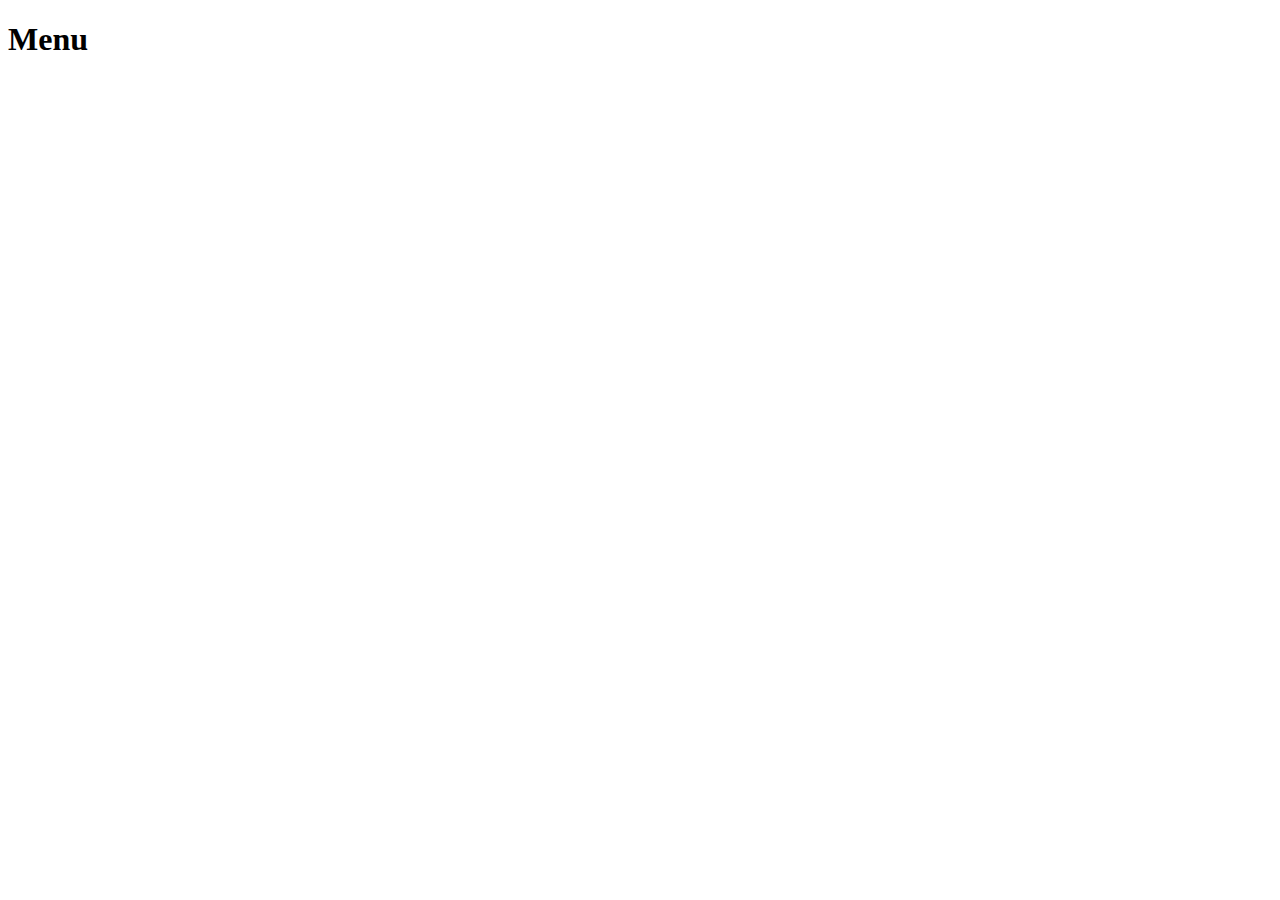
==== Menu.html @ f4e5f834 "adding menu" ====
<!DOCTYPE html>
<html lang="en">
<head>
    <meta charset="UTF-8">
    <meta http-equiv="X-UA-Compatible" content="IE=edge">
    <meta name="viewport" content="width=device-width, initial-scale=1.0">
    <title>Menu</title>
</head>
<body>
    <div class = "Menu"></div>
    <h1>Menu</h1>

</body>
</html>
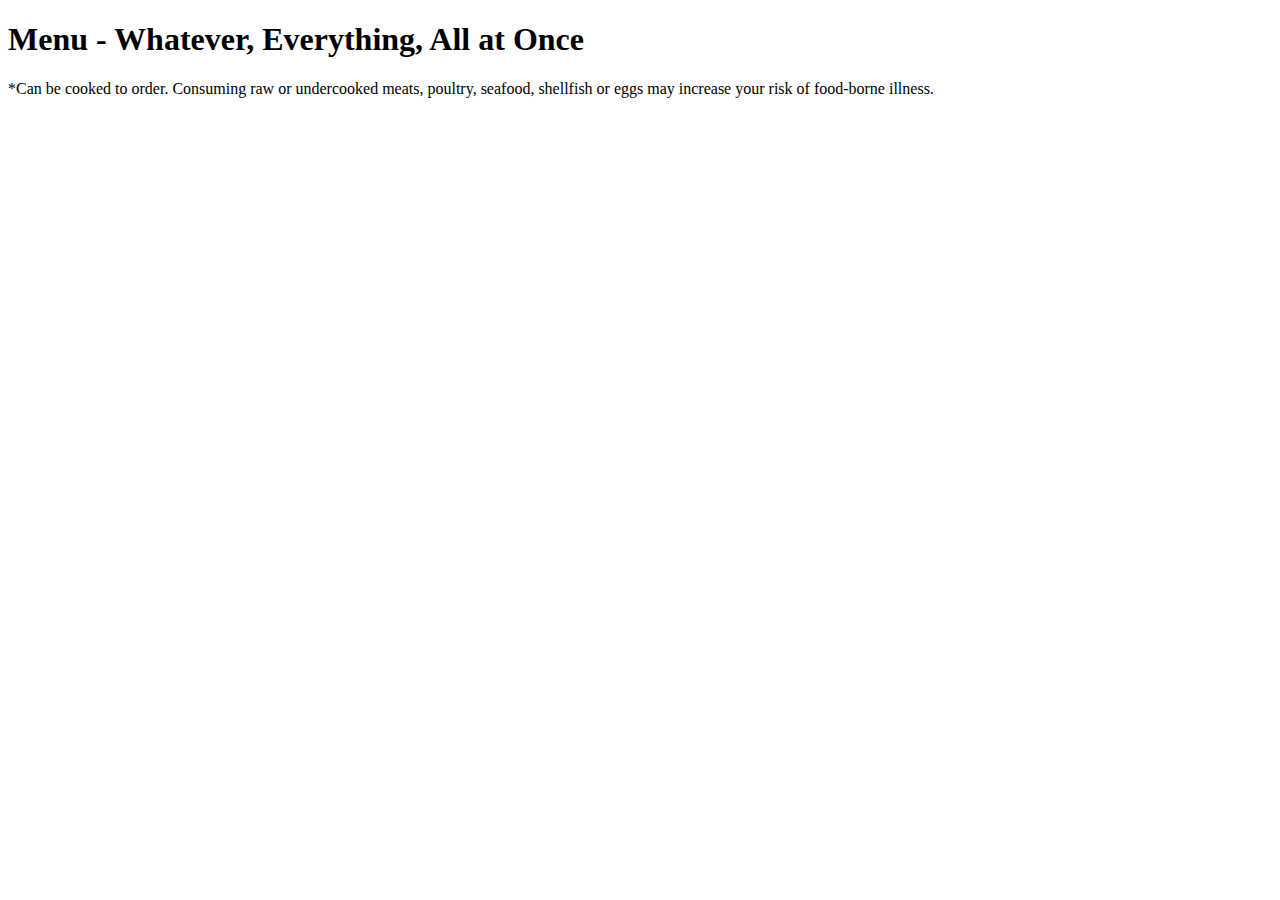
==== commit 36b557d5: "Adding JavaScript" ====
--- a/Menu.html
+++ b/Menu.html
@@ -7,8 +7,14 @@
     <title>Menu</title>
 </head>
 <body>
-    <div class = "Menu"></div>
-    <h1>Menu</h1>
 
+    <h1>Menu - Whatever, Everything, All at Once</h1>
+    <div class = "menu">
+        <div id="meals" class="menuItems"></div>
+        <div id="drinks" class="menuItems"></div>
+        <div id="desserts" class="menuItems"></div>
+    </div>
+<footer>*Can be cooked to order. Consuming raw or undercooked meats, poultry, seafood, shellfish or eggs may increase your risk of food-borne illness.</footer>
+<script src="./scripts/menu.js"></script>
 </body>
 </html>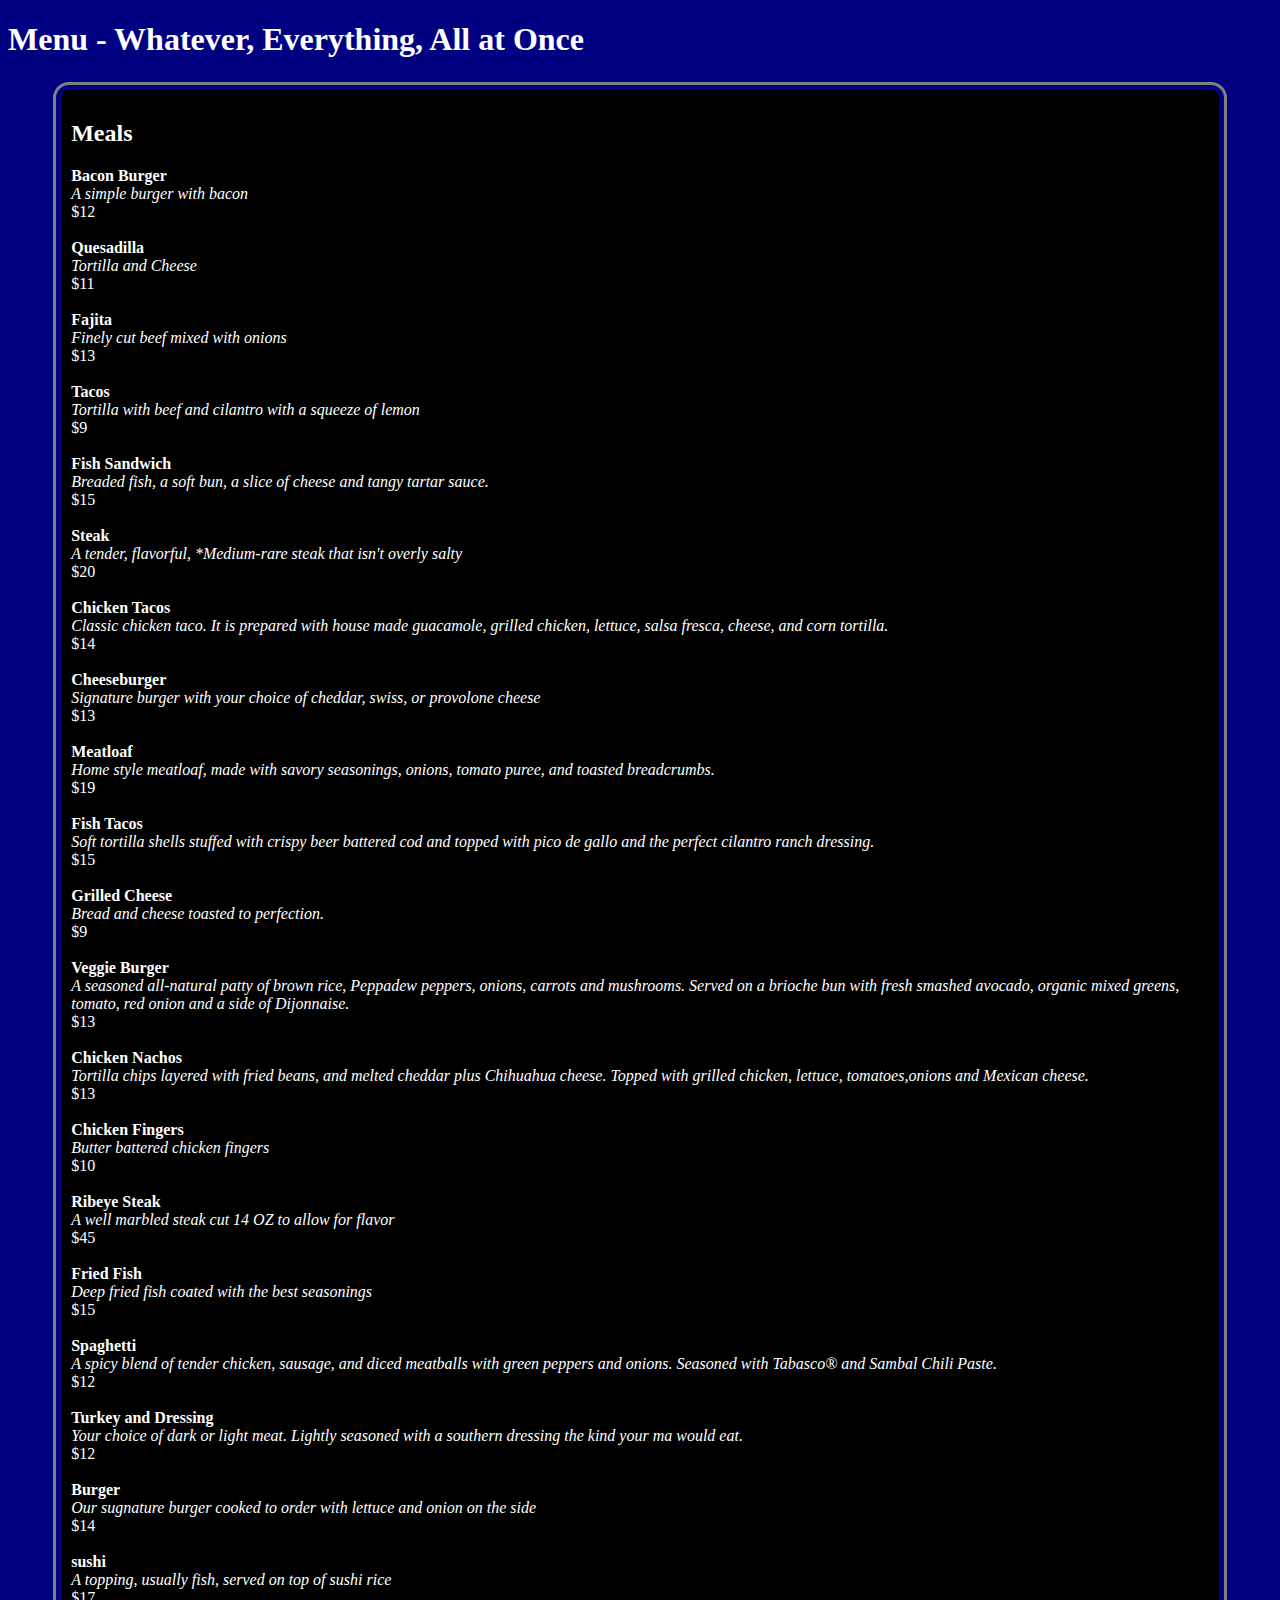
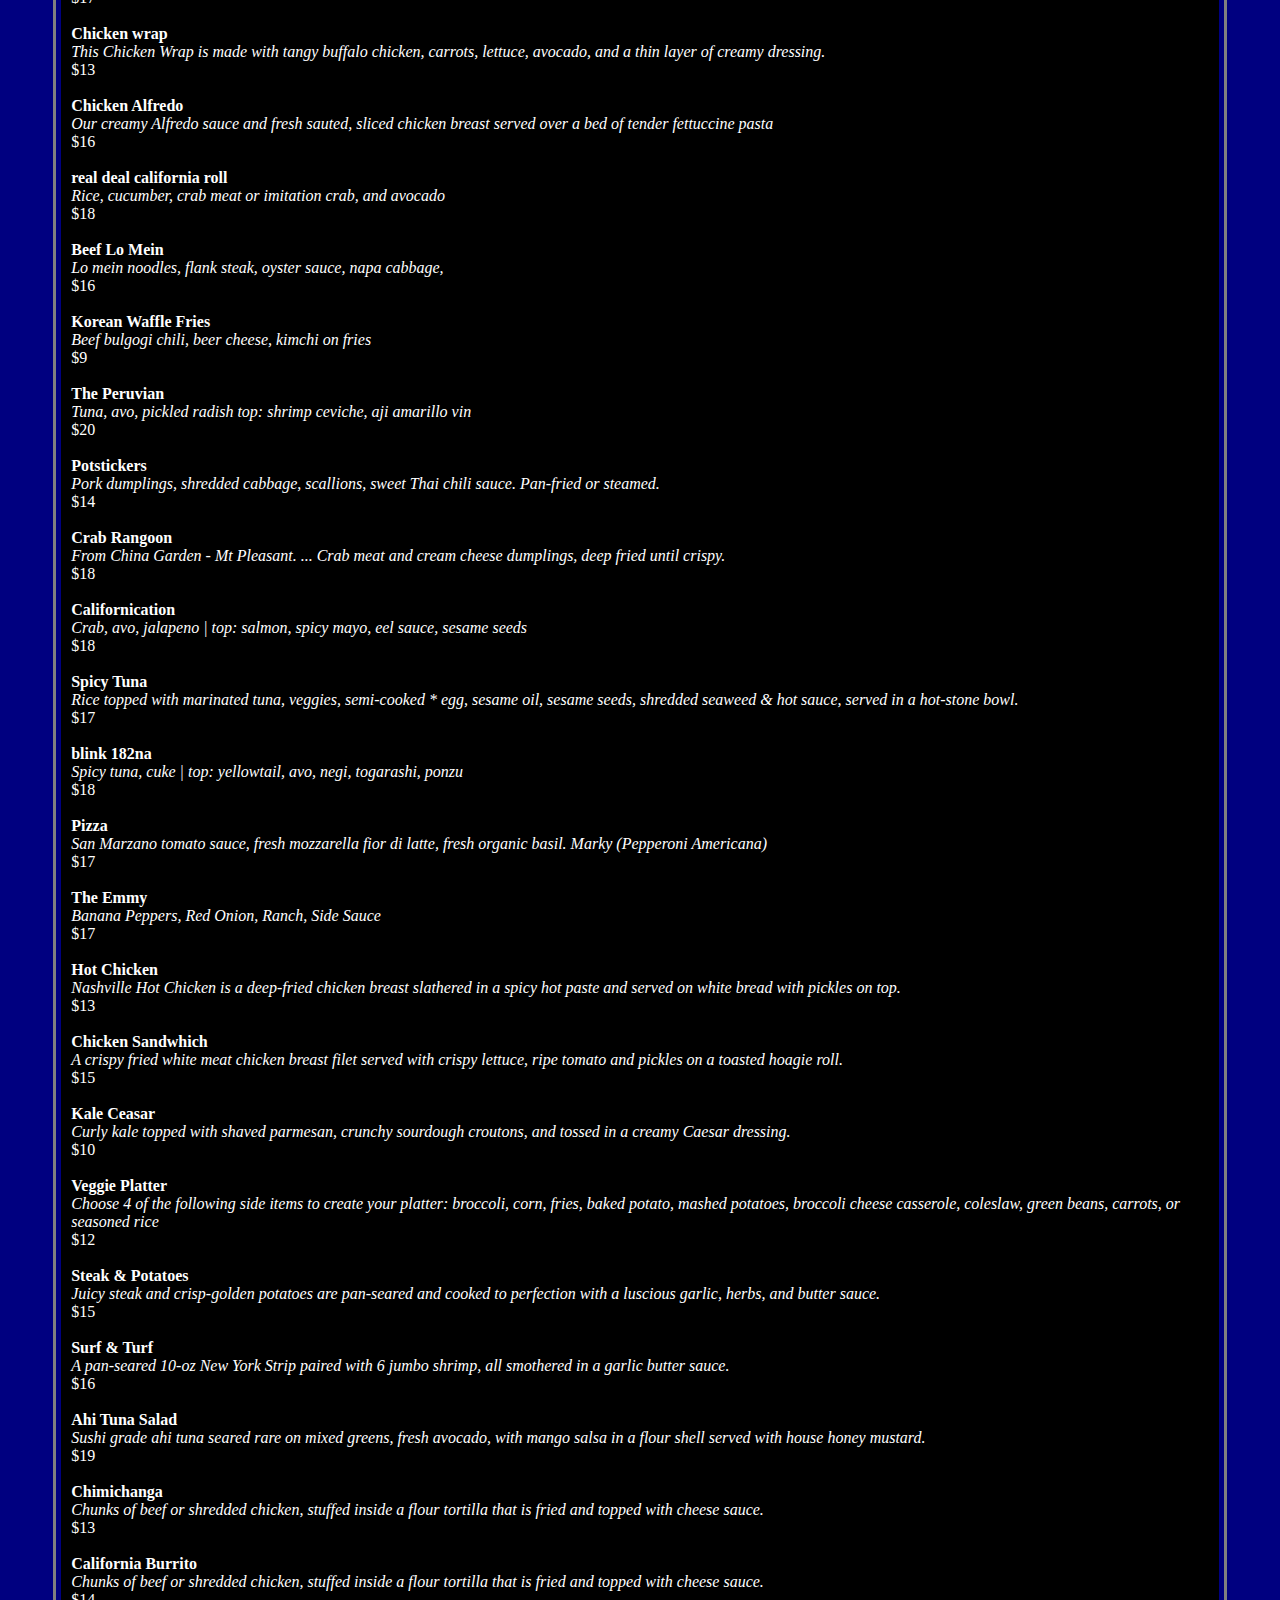
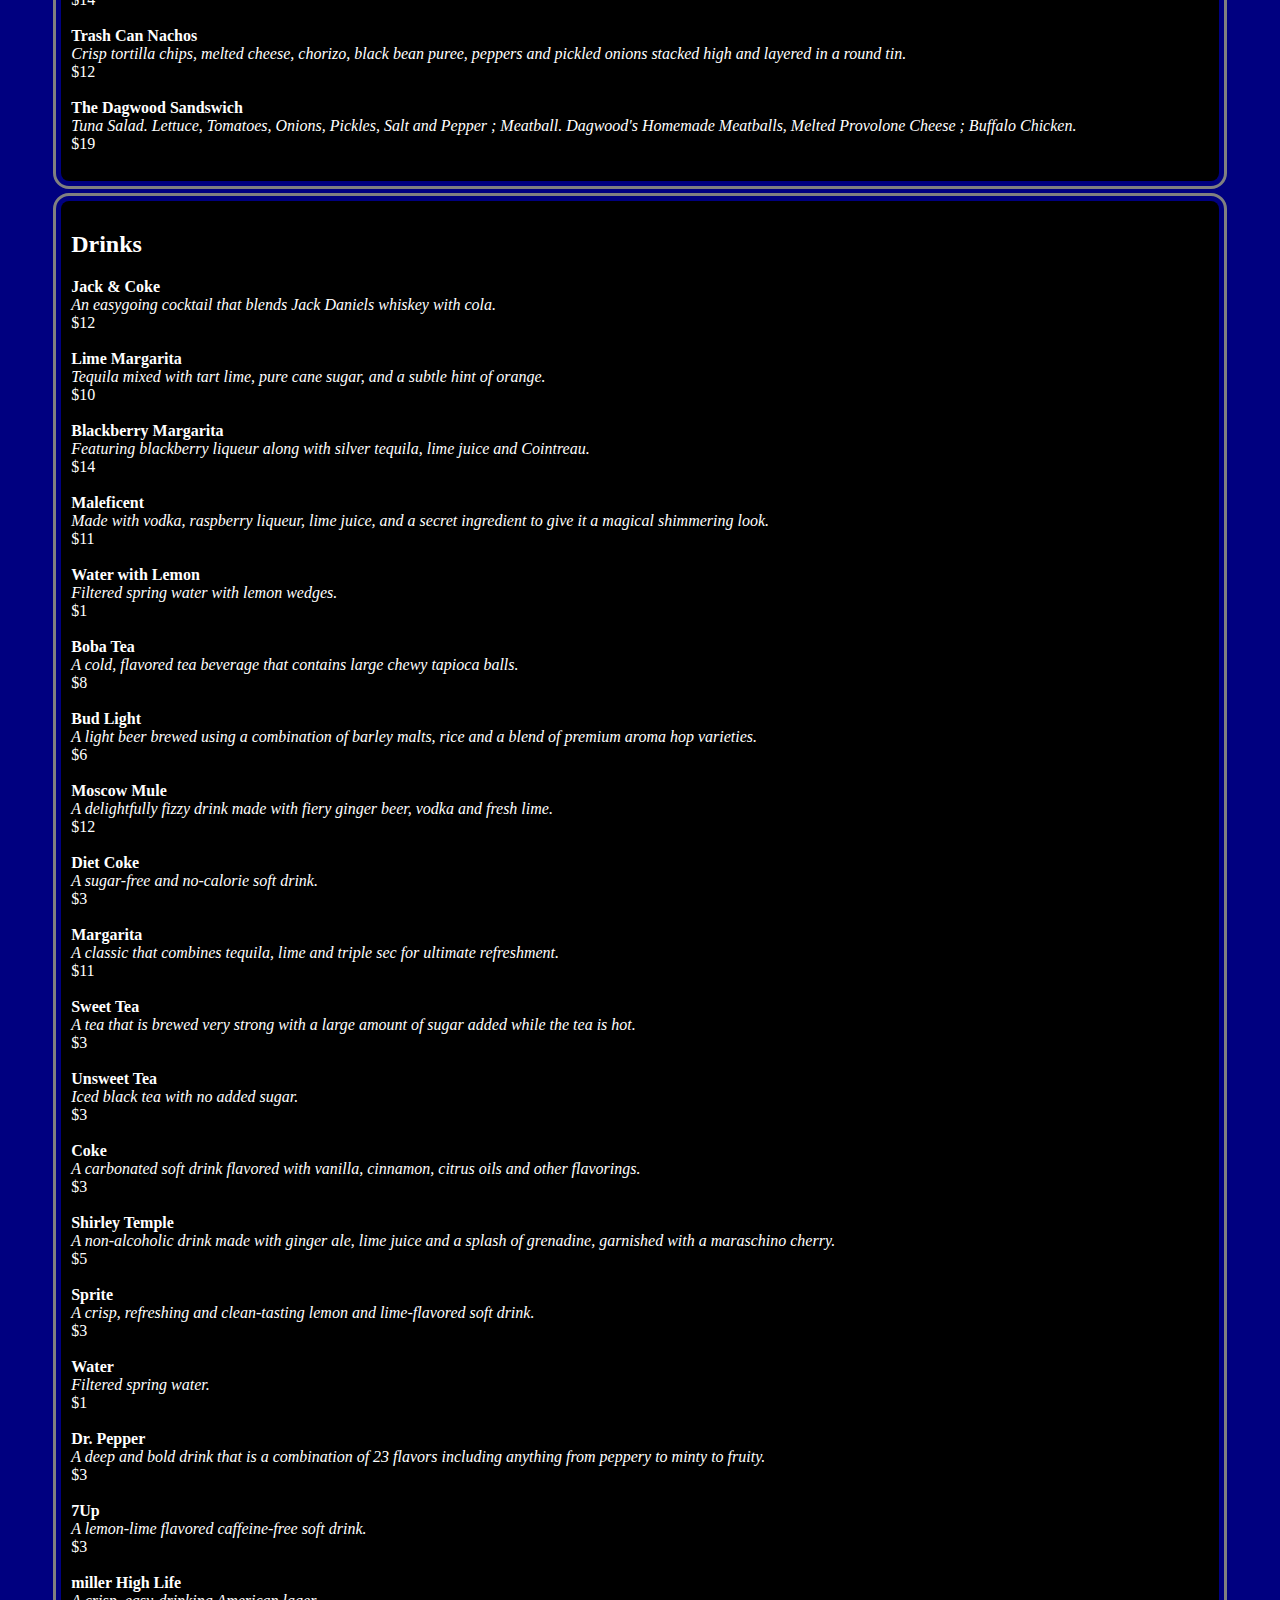
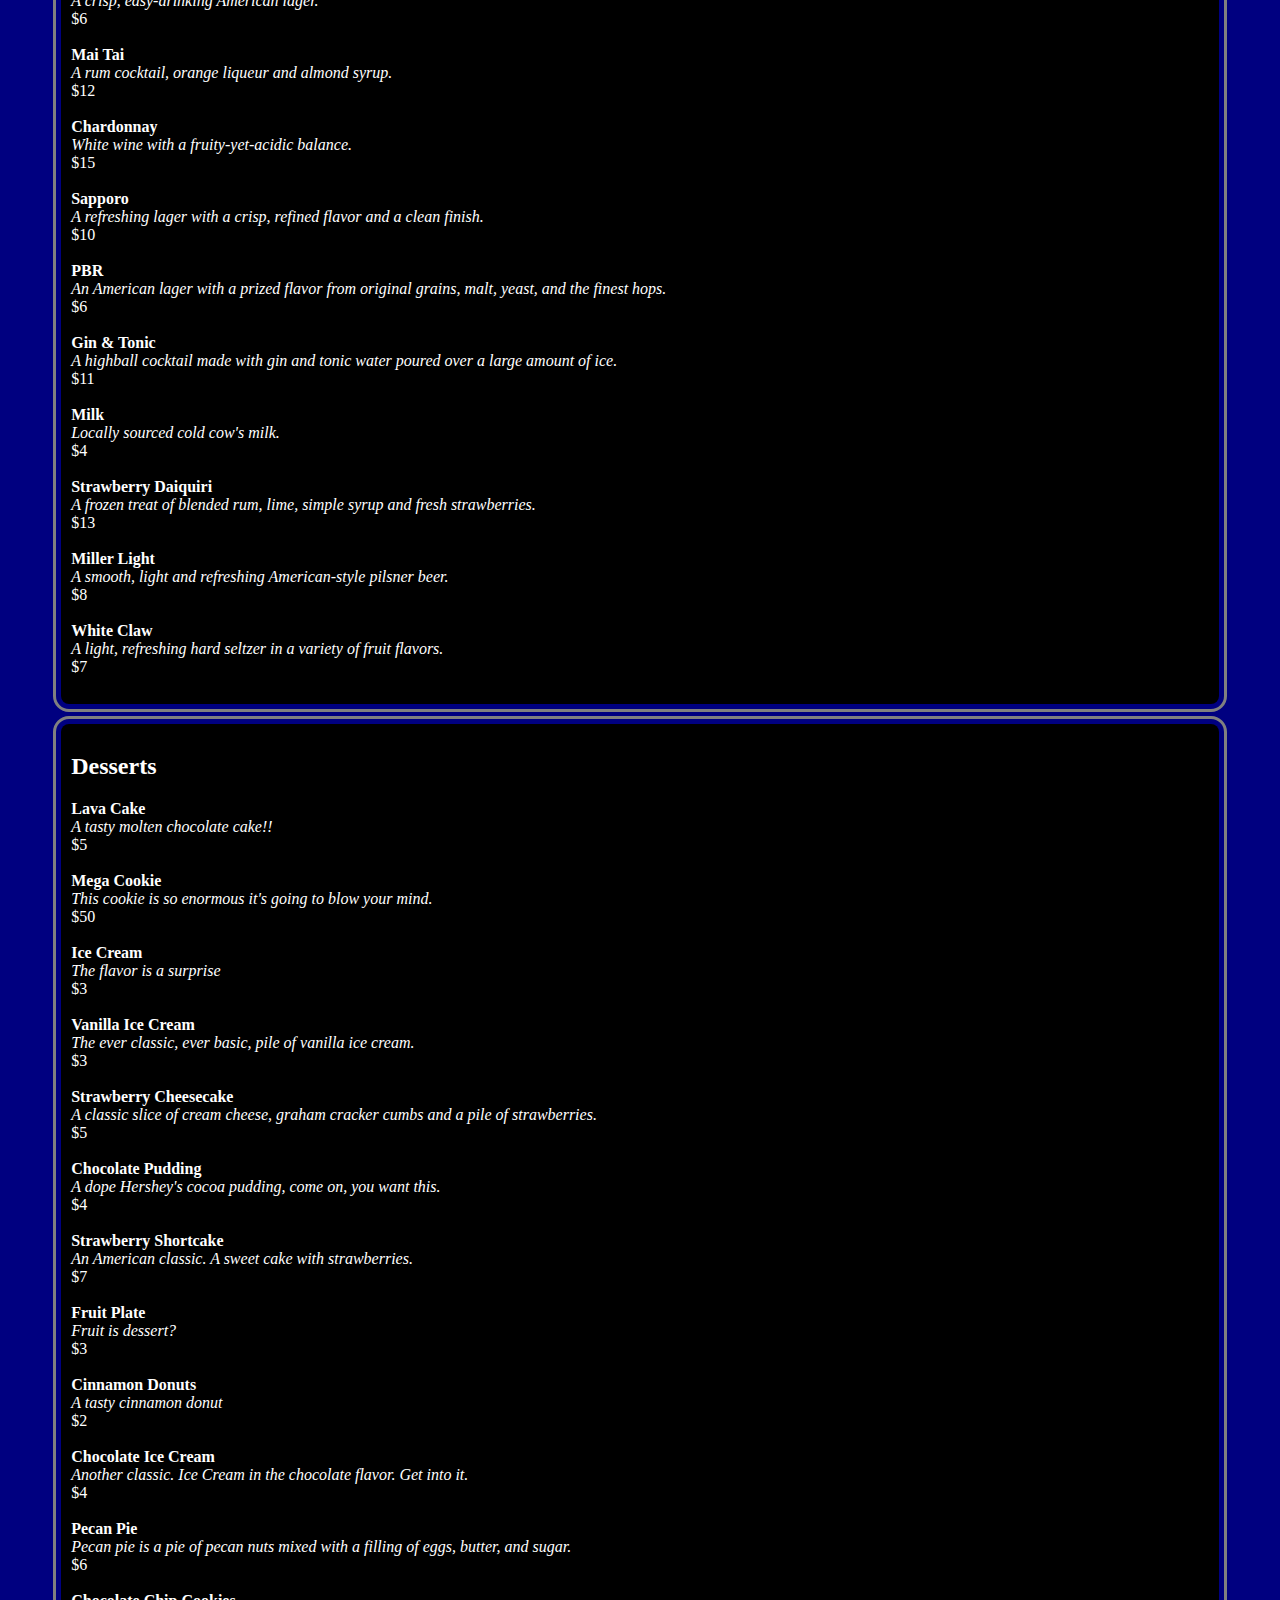
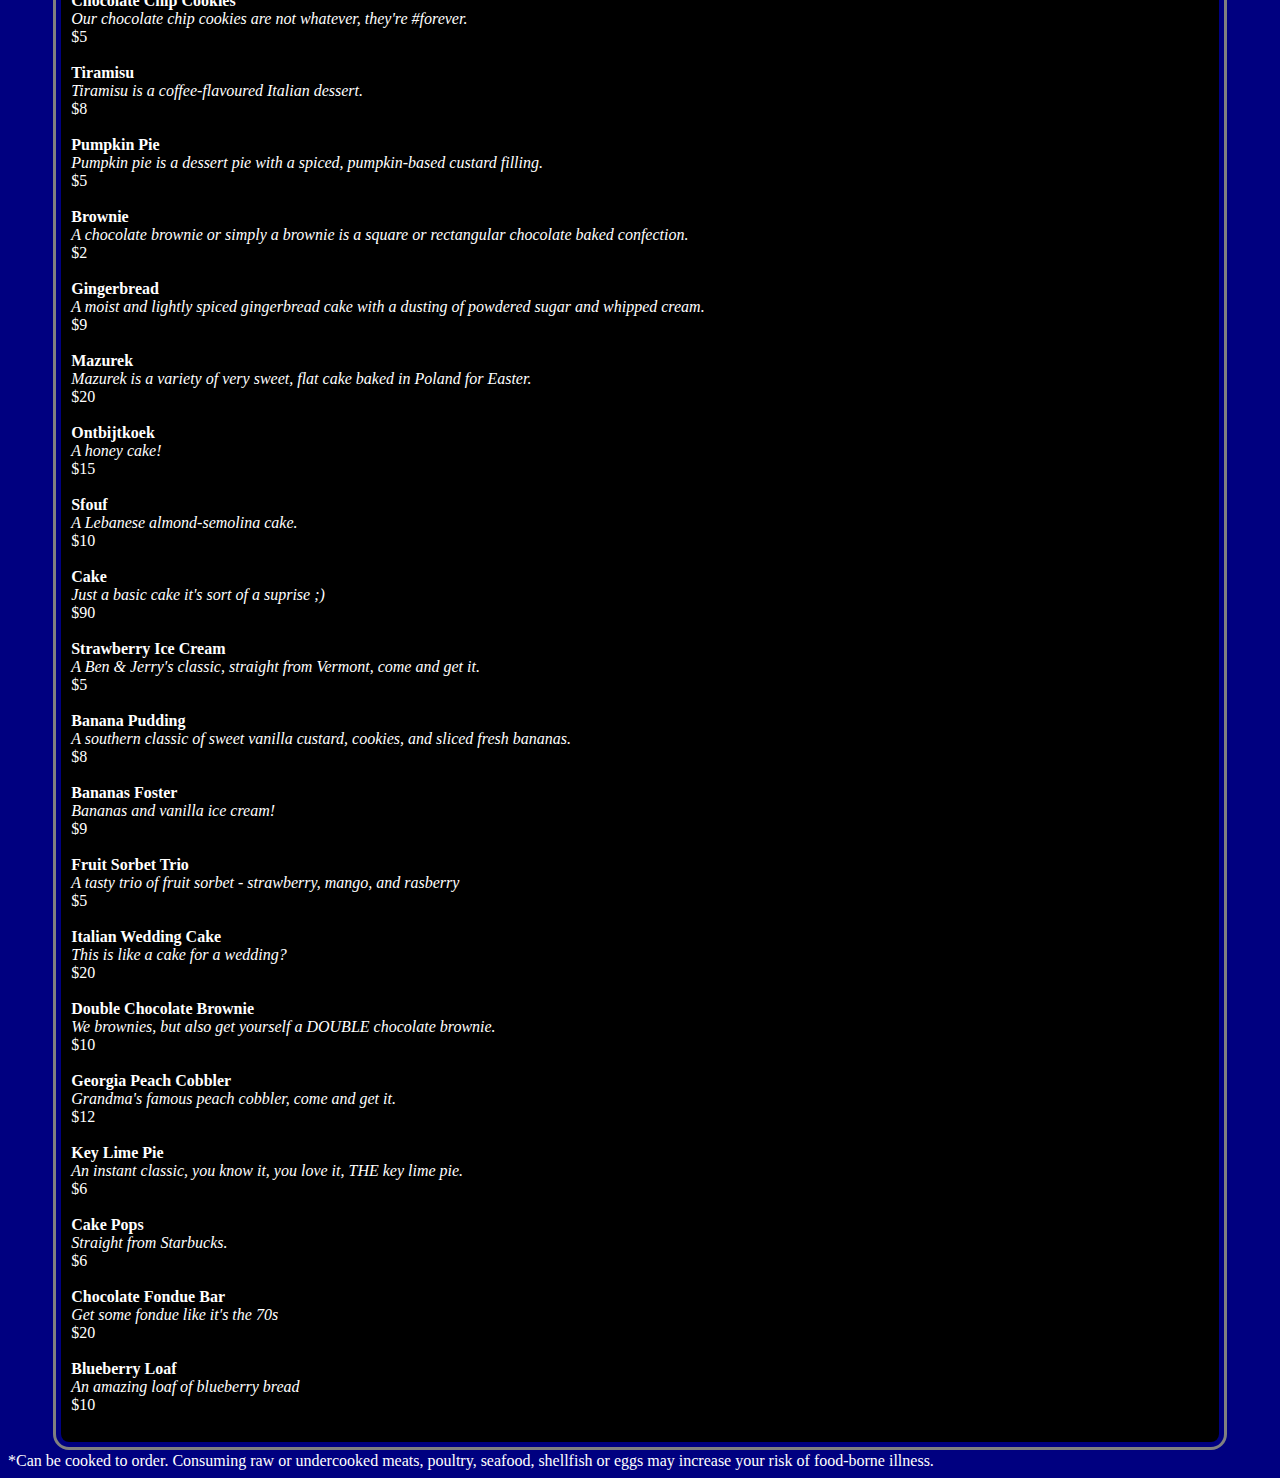
==== commit ea479d16: "Added main js" ====
--- a/Menu.html
+++ b/Menu.html
@@ -4,10 +4,10 @@
     <meta charset="UTF-8">
     <meta http-equiv="X-UA-Compatible" content="IE=edge">
     <meta name="viewport" content="width=device-width, initial-scale=1.0">
+    <link rel="stylesheet" href="styles/menu.css">
     <title>Menu</title>
 </head>
 <body>
-
     <h1>Menu - Whatever, Everything, All at Once</h1>
     <div class = "menu">
         <div id="meals" class="menuItems"></div>
--- a/styles/menu.css
+++ b/styles/menu.css
@@ -0,0 +1,37 @@
+body{
+    background-color: navy;
+    color: white;
+}
+.menu{
+    display: flex;
+    flex-wrap: wrap;
+    justify-content: space-evenly
+}
+/* .menuMeals{
+    display: flex;
+    flex-wrap: wrap;
+    justify-content: space-evenly
+}
+.menuDrinks{
+    display: flex;
+    flex-wrap: wrap;
+    justify-content: space-evenly
+}
+.menuDesserts{
+    display: flex;
+    flex-wrap: wrap;
+    justify-content: space-evenly
+} */
+
+.menuItems{
+    width: 90%;
+    margin: 10px;
+    background-color: black;
+    outline: 3px solid grey;
+    outline-offset: 5px;
+    border-radius: 0.5em;
+    padding: 10px 10px;
+}
+.itemName{
+    font-style: bold;
+}